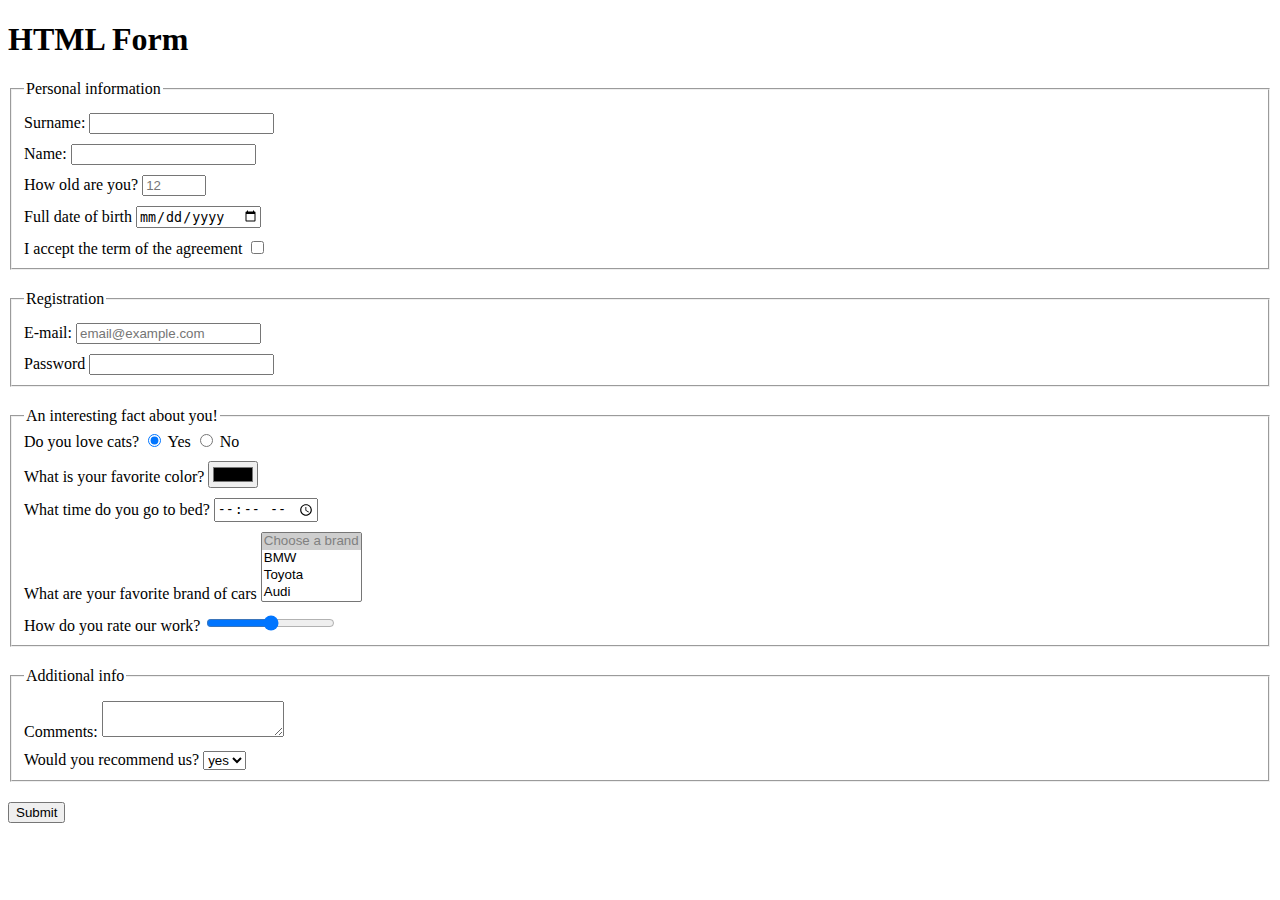
==== src/index.html @ ca6c68b8 "created project" ====
<!DOCTYPE html>
<html lang="en">
  <head>
    <meta charset="UTF-8"
    >
    <meta
      name="viewport"
      content="width=device-width,
    user-scalable=no, initial-scale=1.0, maximum-scale=1.0, minimum-scale=1.0"
    >
    <meta http-equiv="X-UA-Compatible" content="ie=edge"
    >
    <title>HTML Form</title>
    <link rel="stylesheet" href="./style.css"
    >
  </head>
  <body>
    <h1>HTML Form</h1>
    <form
    action="https://mate-academy-form-lesson.herokuapp.com/create-application"
    method="post">
      <fieldset class="new-field">
        <legend>
            Personal information
        </legend>
        <div class="input-class">
          <label for="surname">Surname:
            <input
      type="text"
      name="surname"
      id="surname"
      autocomplete="off"
      >
          </label>
        </div>
        <div class="input-class">
          <label for="name">Name:
            <input
      type="text"
      name="name"
      id="name"
      autocomplete="off"
      >
          </label>
        </div>
        <div class="input-class">
          <label for="age">How old are you?
            <input
      type="number"
      name="age"
      min="1"
      max="100"
      placeholder="12"
      id="age"
      >
          </label>
        </div>
        <div class="input-class">
          <label for="date-of-birth">Full date of birth
            <input
      type="date"
      name="date-of-birth"
      id="date-of-birth"
      >
          </label>
        </div>
        <div class="input-class">
          <label for="tems-and-conditions">I accept the term of the agreement</label>
          <input
      type="checkbox"
      name="checkbox"
      id="tems-and-conditions"
      >
        </div>
      </fieldset>
      <fieldset class="new-field">
        <legend>
        Registration
        </legend>
        <div class="input-class">
          <label for="email">E-mail:</label>
          <input
      type="email"
      name="email"
      placeholder="email@example.com"
      id="email"
      required
      >
        </div>
        <div class="input-class">
          <label for="password">Password</label>
          <input
      type="password"
      name="password"
      id="password"
      minlength="7"
      maxlength="12"
      required
      >
        </div>
      </fieldset>
      <fieldset class="new-field">
        <legend>
        An interesting fact about you!
        </legend>
        <label for="animals">Do you love cats?</label>
        <label>
          <input
      type="radio"
      name="yes"
      id="animals"
      checked
      >
        Yes
        </label>
        <label>
          <input
      type="radio"
      name="yes"
      >
        No
        </label>
        </div>
        <div class="input-class">
          <label for="color">What is your favorite color?</label>
          <input
      type="color"
      name="color"
      id="color"
      >
        </div>
        <div class="input-class">
          <label for="bed-time">What time do you go to bed?</label>
          <input
      type="time"
      name="bed-time"
      id="bed-time"
      >
        </div>
        <div class="input-class">
          <label for="car">What are your favorite brand of cars
            <select name="car" multiple>
              <option selected disabled>Choose a brand</option>
              <option value="bmw">BMW</option>
              <option value="toyota">Toyota</option>
              <option value="audi">Audi</option>
            </select>
          </label>
        </div>
        <div class="input-class">
          <label for="range">How do you rate our work?</label>
          <input
      type="range"
      name="range"
      id="range"
      >
        </div>
      </fieldset>
      <fieldset class="new-field">
        <legend>
          Additional info
        </legend>
        <div class="input-class">
          <label for="comments">Comments:
            <textarea name="textarea"></textarea>
          </label>
        </div>
        <div class="input-class">
          <label for="recommendations">Would you recommend us?</label>
          <select name="recommendations">
            <option value="yes"selected>yes</option>
            <option value="no">no</option>
          </select>
        </div>
      </fieldset>
      <button type="submit">Submit</button>
    </form>
    <script type="text/javascript" src="./main.js"></script>
  </body>
</html>
---- src/style.css ----
/* styles go here */
.input-class {
  margin-top: 10px;
}

.new-field {
  margin-bottom: 20px;
}
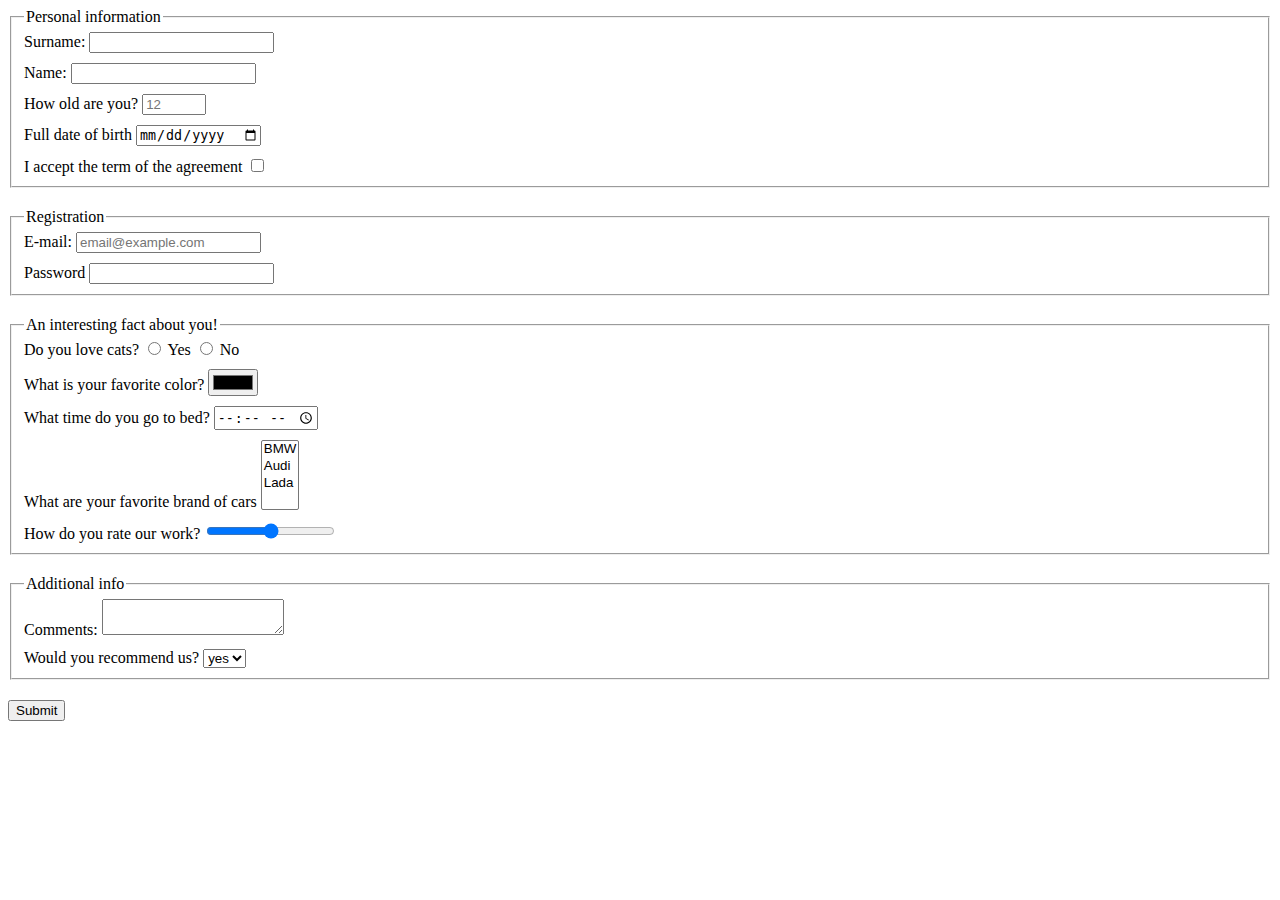
==== commit e231402e: "changed HTML and CSS" ====
--- a/src/index.html
+++ b/src/index.html
@@ -15,7 +15,6 @@
     >
   </head>
   <body>
-    <h1>HTML Form</h1>
     <form
     action="https://mate-academy-form-lesson.herokuapp.com/create-application"
     method="post">
@@ -30,7 +29,7 @@
       name="surname"
       id="surname"
       autocomplete="off"
-      >
+            >
           </label>
         </div>
         <div class="input-class">
@@ -40,7 +39,7 @@
       name="name"
       id="name"
       autocomplete="off"
-      >
+            >
           </label>
         </div>
         <div class="input-class">
@@ -52,7 +51,7 @@
       max="100"
       placeholder="12"
       id="age"
-      >
+            >
           </label>
         </div>
         <div class="input-class">
@@ -61,7 +60,7 @@
       type="date"
       name="date-of-birth"
       id="date-of-birth"
-      >
+            >
           </label>
         </div>
         <div class="input-class">
@@ -70,7 +69,7 @@
       type="checkbox"
       name="checkbox"
       id="tems-and-conditions"
-      >
+          >
         </div>
       </fieldset>
       <fieldset class="new-field">
@@ -85,7 +84,7 @@
       placeholder="email@example.com"
       id="email"
       required
-      >
+          >
         </div>
         <div class="input-class">
           <label for="password">Password</label>
@@ -96,30 +95,27 @@
       minlength="7"
       maxlength="12"
       required
-      >
+          >
         </div>
       </fieldset>
       <fieldset class="new-field">
         <legend>
         An interesting fact about you!
         </legend>
-        <label for="animals">Do you love cats?</label>
-        <label>
-          <input
+        <div class="input-class">
+          <label for="animals">Do you love cats?
+            <input
       type="radio"
       name="yes"
       id="animals"
-      checked
-      >
+            >
         Yes
-        </label>
-        <label>
-          <input
+            <input
       type="radio"
       name="yes"
-      >
+            >
         No
-        </label>
+          </label>
         </div>
         <div class="input-class">
           <label for="color">What is your favorite color?</label>
@@ -127,7 +123,7 @@
       type="color"
       name="color"
       id="color"
-      >
+          >
         </div>
         <div class="input-class">
           <label for="bed-time">What time do you go to bed?</label>
@@ -135,15 +131,14 @@
       type="time"
       name="bed-time"
       id="bed-time"
-      >
+          >
         </div>
         <div class="input-class">
           <label for="car">What are your favorite brand of cars
             <select name="car" multiple>
-              <option selected disabled>Choose a brand</option>
               <option value="bmw">BMW</option>
-              <option value="toyota">Toyota</option>
-              <option value="audi">Audi</option>
+              <option value="toyota">Audi</option>
+              <option value="audi">Lada</option>
             </select>
           </label>
         </div>
@@ -153,7 +148,7 @@
       type="range"
       name="range"
       id="range"
-      >
+          >
         </div>
       </fieldset>
       <fieldset class="new-field">
--- a/src/style.css
+++ b/src/style.css
@@ -1,6 +1,6 @@
 /* styles go here */
-.input-class {
-  margin-top: 10px;
+.input-class:not(:last-child) {
+  margin-bottom: 10px;
 }
 
 .new-field {
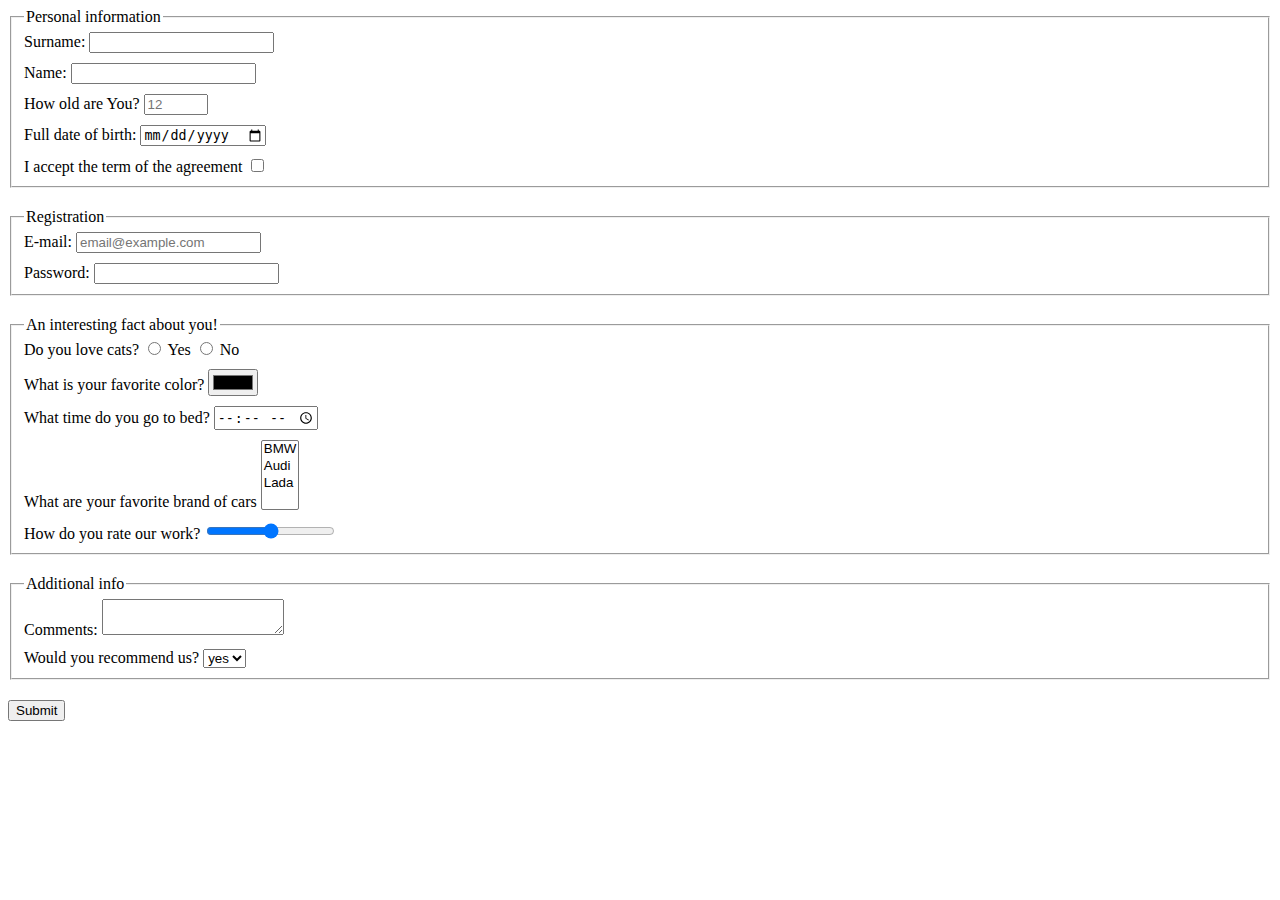
==== commit 52ab9ab7: "added label in animals question" ====
--- a/src/index.html
+++ b/src/index.html
@@ -43,7 +43,7 @@
           </label>
         </div>
         <div class="input-class">
-          <label for="age">How old are you?
+          <label for="age">How old are You?
             <input
       type="number"
       name="age"
@@ -55,7 +55,7 @@
           </label>
         </div>
         <div class="input-class">
-          <label for="date-of-birth">Full date of birth
+          <label for="date-of-birth">Full date of birth:
             <input
       type="date"
       name="date-of-birth"
@@ -79,22 +79,24 @@
         <div class="input-class">
           <label for="email">E-mail:</label>
           <input
-      type="email"
-      name="email"
-      placeholder="email@example.com"
-      id="email"
-      required
+            type="email"
+            name="email"
+            id="email"
+            placeholder="email@example.com"
+            autocomplete="off"
+            required
           >
         </div>
         <div class="input-class">
-          <label for="password">Password</label>
+          <label for="password">Password:</label>
           <input
-      type="password"
-      name="password"
-      id="password"
-      minlength="7"
-      maxlength="12"
-      required
+            type="password"
+            name="password"
+            minlength="8"
+            maxlength="30"
+            id="password"
+            autocomplete="off"
+            required
           >
         </div>
       </fieldset>
@@ -110,6 +112,8 @@
       id="animals"
             >
         Yes
+          </label>
+          <label>
             <input
       type="radio"
       name="yes"
--- a/src/style.css
+++ b/src/style.css
@@ -1,6 +1,11 @@
 /* styles go here */
-.input-class:not(:last-child) {
+.input-class {
+  display: block;
   margin-bottom: 10px;
+}
+
+.input-class:last-child {
+  margin: 0;
 }
 
 .new-field {
